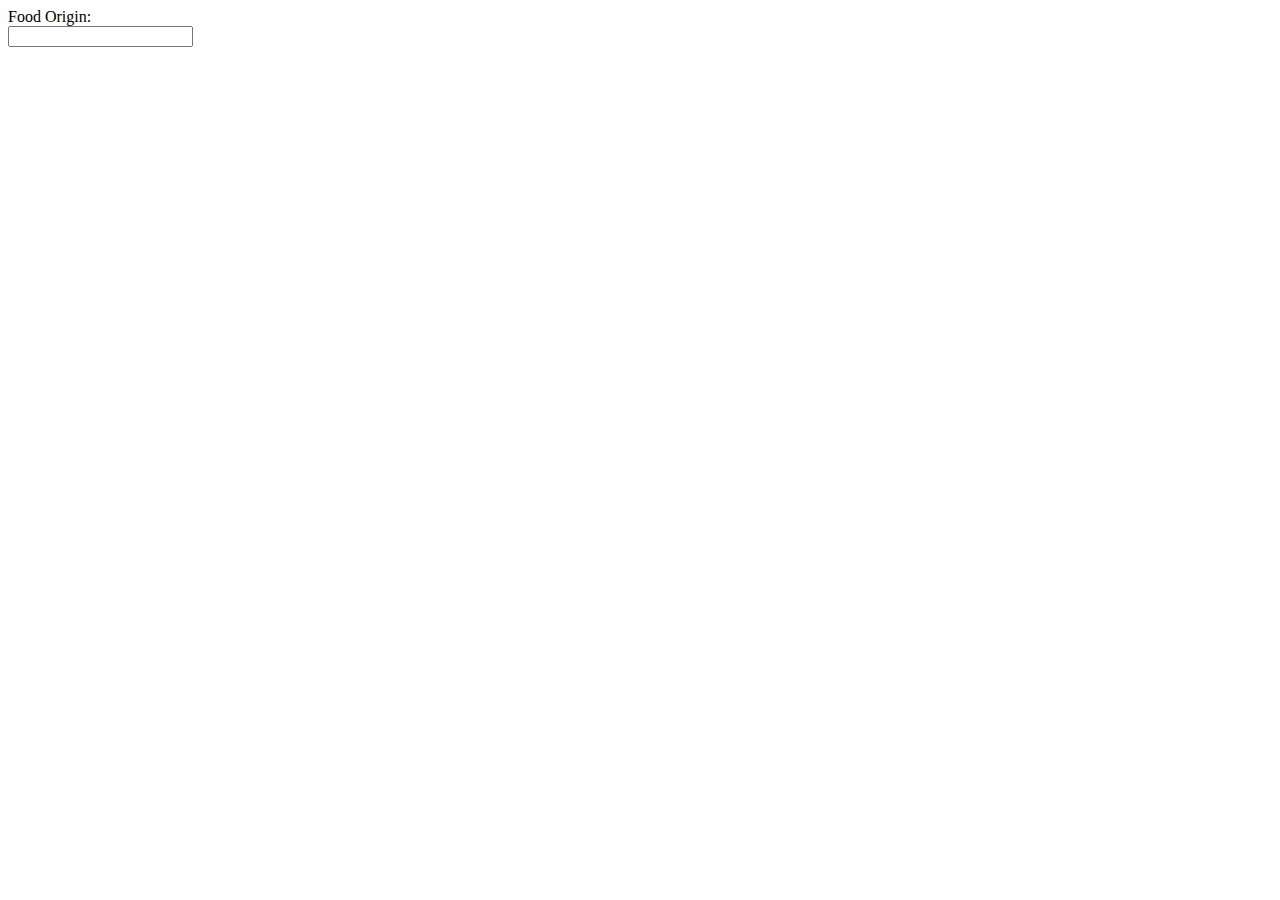
==== templates/index.html @ 43312b6b "commit" ====
<!DOCTYPE html>
<html>
  <head>
    <meta name="viewport" content="width=device-width, initial-scale=1.0" />
    <title>NASA Picture of The Day</title>
    <style type="text/css">.body { width: auto; }</style>
  </head>
  <body>
    <label for="fname">Food Origin:</label><br>
    <input type="text" id="fname" name="fname"><br>
  </form>

    
  </body>
</html>
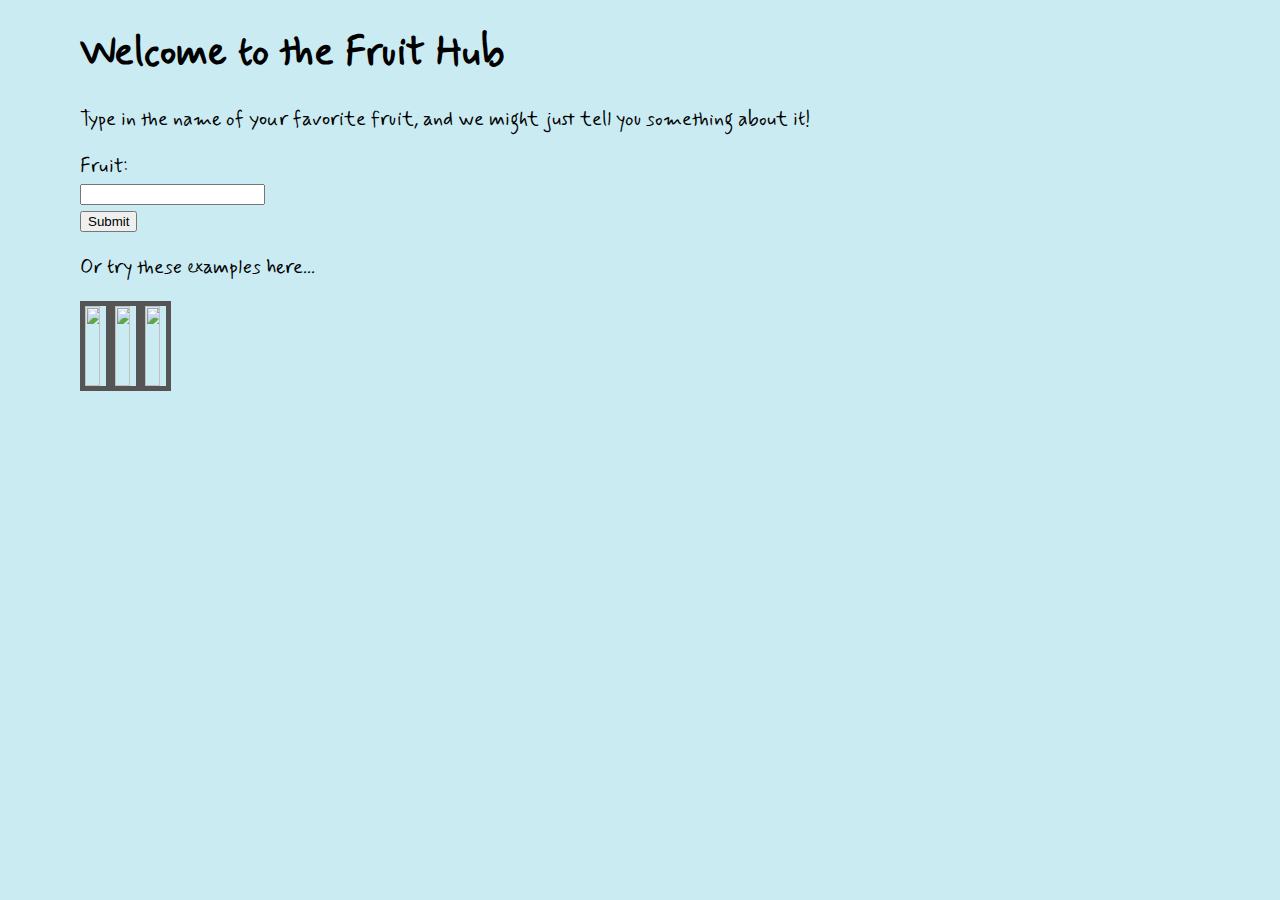
==== commit efeea5ee: "Success" ====
--- a/templates/index.html
+++ b/templates/index.html
@@ -2,13 +2,42 @@
 <html>
   <head>
     <meta name="viewport" content="width=device-width, initial-scale=1.0" />
-    <title>NASA Picture of The Day</title>
+    <title>FruitHub</title>
     <style type="text/css">.body { width: auto; }</style>
+    <link rel="stylesheet" href="/static/style.css">
+    <link rel="preconnect" href="https://fonts.googleapis.com">
+    <link rel="preconnect" href="https://fonts.gstatic.com" crossorigin>
+    <link href="https://fonts.googleapis.com/css2?family=Mynerve&display=swap" rel="stylesheet">
   </head>
   <body>
-    <label for="fname">Food Origin:</label><br>
-    <input type="text" id="fname" name="fname"><br>
-  </form>
+    <h1> Welcome to the Fruit Hub</h1>
+    <p>Type in the name of your favorite fruit, and we might just tell you something about it!</p>
+    <form action="/search" method=POST>
+      <label for="fname">Fruit:</label><br>
+      <input type="text" id="fname" name="fname"><br>
+      <input type="submit" value="Submit">
+    </form>
+    <p>Or try these examples here...</p>
+    <!-- <div>
+      <a href="/search?fname=Orange"><img src="https://www.tastingtable.com/img/gallery/the-science-behind-seedless-oranges/l-intro-1655473463.jpg"></a></div>
+    </div>
+    <div>
+      <a href="/search?fname=Apple"><img src="https://imagesvc.meredithcorp.io/v3/mm/image?q=60&c=sc&poi=face&w=1244&h=622&url=https%3A%2F%2Fstatic.onecms.io%2Fwp-content%2Fuploads%2Fsites%2F44%2F2020%2F08%2F26%2Ffresh-apples-1.jpg"></a>
+    </div>
+    <div>
+      <a href="/search?fname=Grape"><img src="https://yaraurl.net/lvic"></a>
+    </div> -->
+    <div class="row">
+      <div class="column">
+        <a href="/search?fname=Orange"><img src="https://www.tastingtable.com/img/gallery/the-science-behind-seedless-oranges/l-intro-1655473463.jpg"></a>
+      </div>
+      <div class="column">
+        <a href="/search?fname=Apple"><img src="https://imagesvc.meredithcorp.io/v3/mm/image?q=60&c=sc&poi=face&w=1244&h=622&url=https%3A%2F%2Fstatic.onecms.io%2Fwp-content%2Fuploads%2Fsites%2F44%2F2020%2F08%2F26%2Ffresh-apples-1.jpg"></a>
+      </div>
+      <div class="column">
+        <a href="/search?fname=Grape"><img src="https://yaraurl.net/lvic"></a>
+      </div>
+    </div>
 
     
   </body>
--- a/static/style.css
+++ b/static/style.css
@@ -0,0 +1,22 @@
+
+
+body {
+    background-color: #caebf2;
+    font-family: 'Mynerve', cursive;
+    font-size: 20px;
+    margin: 20px 30px 70px 80px;
+}
+
+
+
+
+img {
+    height: 80px;
+    width: 70%;
+    float: center;
+    border: 5px solid #555;
+      
+  }
+.row{
+    display: flex;
+}
